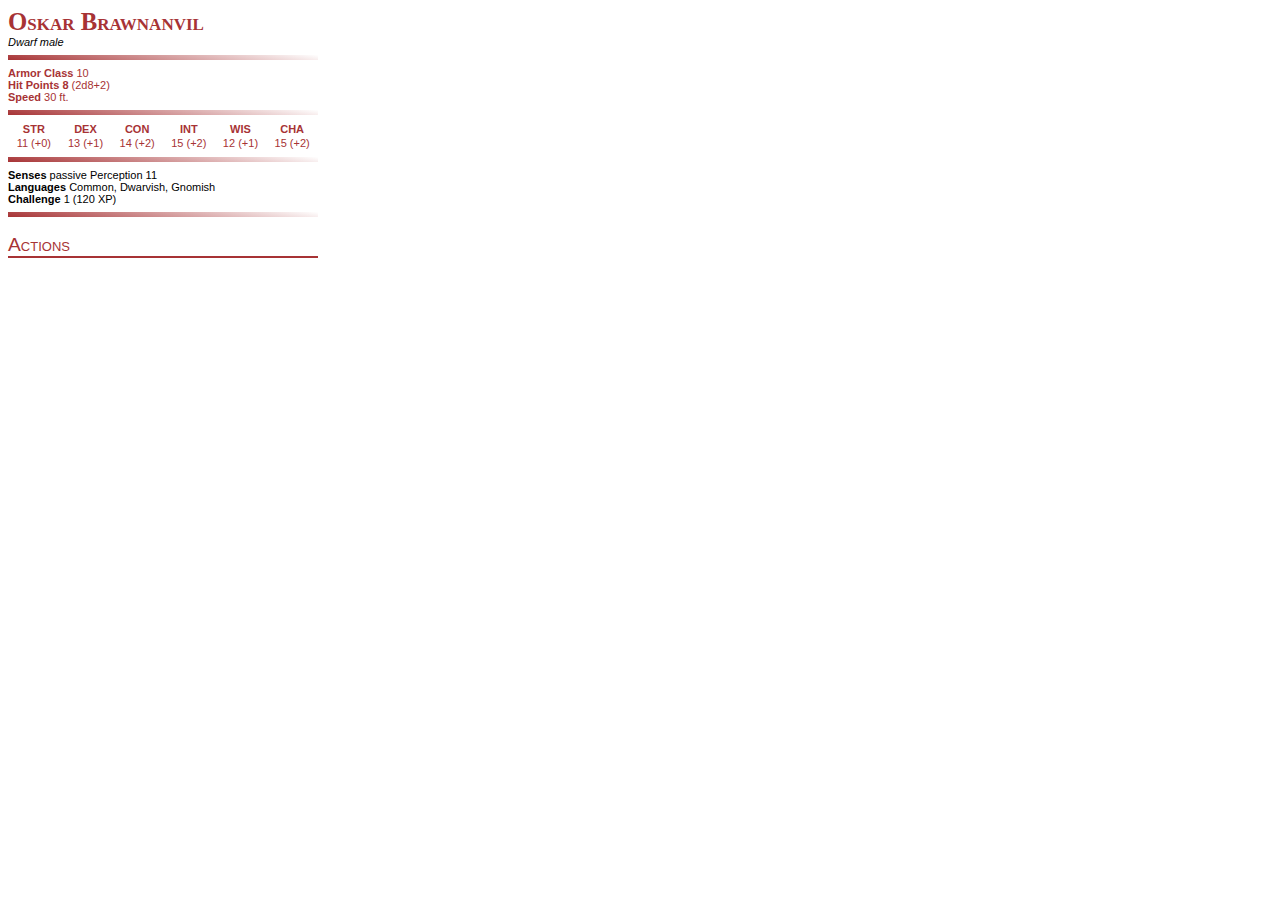
==== index.html @ aa375852 "Add some adjustements to languages" ====
<!doctype html>
<html>
	<head>
		<title>Kauppias : Another merchant NPC generator for D&D</title>
		<meta name="author" content="Pierre Lefèvre">

		<link rel="stylesheet" type="text/css" href="./css/styles.css">

		<script>
			(function(i,s,o,g,r,a,m){i['GoogleAnalyticsObject']=r;i[r]=i[r]||function(){
			(i[r].q=i[r].q||[]).push(arguments)},i[r].l=1*new Date();a=s.createElement(o),
			m=s.getElementsByTagName(o)[0];a.async=1;a.src=g;m.parentNode.insertBefore(a,m)
			})(window,document,'script','//www.google-analytics.com/analytics.js','ga');

			ga('create', 'UA-52714903-1', 'auto');
			ga('send', 'pageview');
		</script>
	</head>

	<body>

		<!-- Markup from http://jsfiddle.net/basmith7/Z2sQK/
				 Use as a template
		 -->
		<div class="template stat-block">
			<div class="name">
			</div>

			<div class="description">
			</div>

			<div class="divider"></div>

			<div class="red">
				<div>
					<span class="bold red">Armor Class</span> <span>10</span>
				</div>

				<div>
					<span class="bold red">Hit Points <span class="hitpoints"></span></span> <span>(2d8+2)</span>
				</div>

				<div>
					<span class="bold red">Speed</span> <span>30 ft.</span>
				</div>
			</div>

			<div class="divider"></div>

			<table>
				<tr>
					<th>STR</th>
					<th>DEX</th>
					<th>CON</th>
					<th>INT</th>
					<th>WIS</th>
					<th>CHA</th>
				</tr>

				<tr>
					<td><span class="stat str"></span> (<span class="str-modifier"></span>)</td>
					<td><span class="stat dex"></span> (<span class="dex-modifier"></span>)</td>
					<td><span class="stat con"></span> (<span class="con-modifier"></span>)</td>
					<td><span class="stat int"></span> (<span class="int-modifier"></span>)</td>
					<td><span class="stat wis"></span> (<span class="wis-modifier"></span>)</td>
					<td><span class="stat cha"></span> (<span class="cha-modifier"></span>)</td>
				</tr>
			</table>

			<div class="divider"></div>

			<div>
				<span class="bold">Senses</span>
				passive Perception <span class="perception"></span>
			</div>

			<div>
				<span class="bold">Languages</span>
				<span class="languages">Common</span>
			</div>

			<div>
				<span class="bold">Challenge</span>
				<span>1 (120 XP)</span>
			</div>

			<div class="divider"></div>

			<div class="actions red">
				Actions
			</div>

			<div class="properties">
				<span class="label"></span>
				<span class="detail"></span>
			</div>
		</div>

		<!-- SCRIPTS -->
		<script type="text/javascript" src="//code.jquery.com/jquery-1.11.0.min.js"></script>
		<script type="text/javascript" src="./js/script.js"></script>
	</body>
</html>
---- css/styles.css ----
.stat-block{width:310px;font-family:Arial,Helvetica,sans-serif;font-size:11px}.divider{background:linear-gradient(10deg,#a73335,#fff);height:5px;margin:7px 0}.name{font-size:225%;font-family:Georgia,serif;font-variant:small-caps;font-weight:bold;color:#a73335}.description{font-style:italic}.bold{font-weight:bold}.red{color:#a73335}table{width:100%;border:0;border-collapse:collapse;color:#a73335}th,td{width:50px;text-align:center}.actions{font-size:175%;font-variant:small-caps;margin:17px 0 0 0;border-bottom:2px solid #a73335}.hr{background:#a73335;height:2px}.attack{margin:5px 0}.attackname{font-weight:bold;font-style:italic}
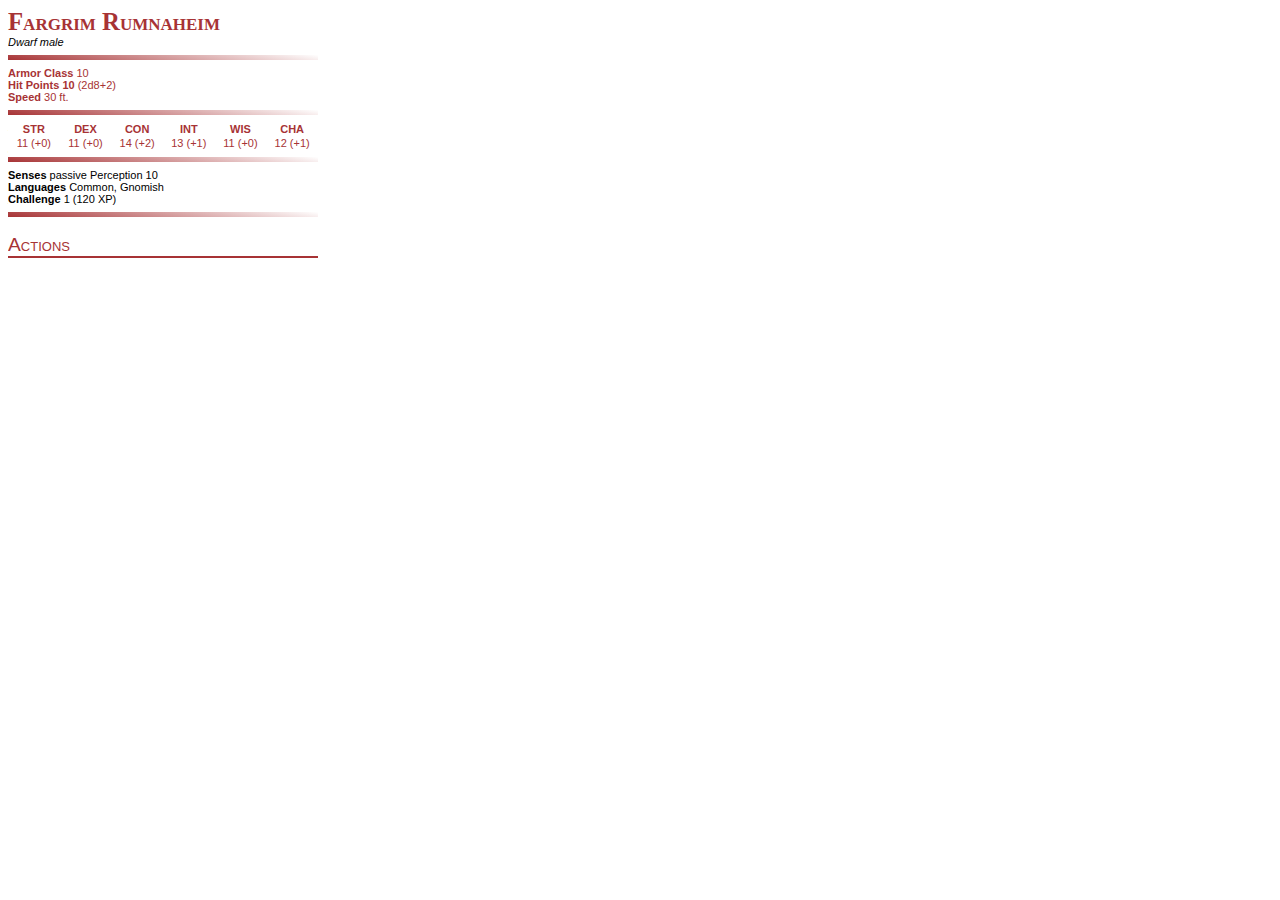
==== commit d28a7eac: "Clear some html" ====
--- a/index.html
+++ b/index.html
@@ -76,7 +76,7 @@
 
 			<div>
 				<span class="bold">Languages</span>
-				<span class="languages">Common</span>
+				<span class="languages"></span>
 			</div>
 
 			<div>
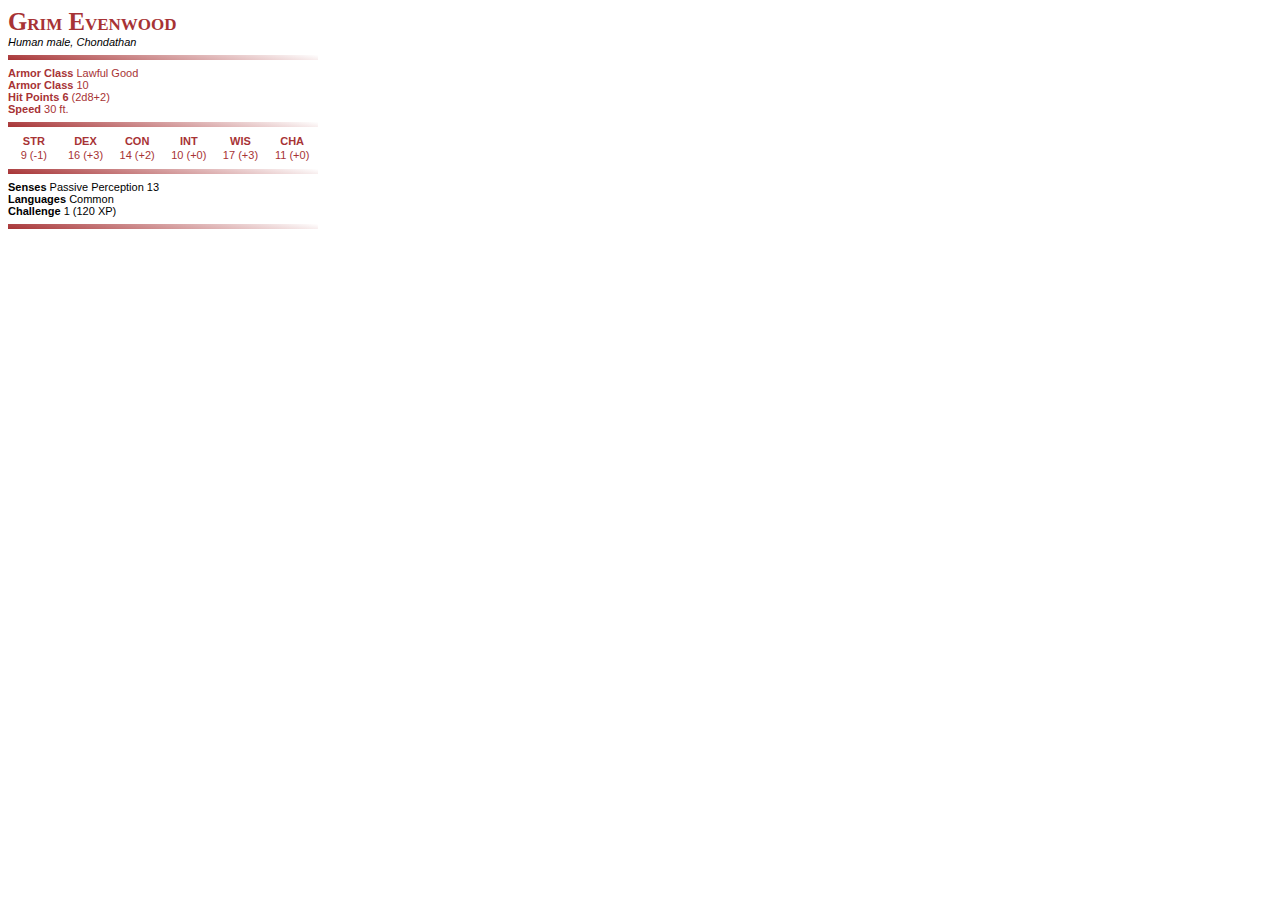
==== commit 7e129d0a: "Set Alignment" ====
--- a/index.html
+++ b/index.html
@@ -32,6 +32,11 @@
 			<div class="divider"></div>
 
 			<div class="red">
+
+				<div>
+					<span class="bold red">Armor Class</span> <span class="alignment"></span>
+				</div>
+
 				<div>
 					<span class="bold red">Armor Class</span> <span>10</span>
 				</div>
@@ -71,7 +76,7 @@
 
 			<div>
 				<span class="bold">Senses</span>
-				passive Perception <span class="perception"></span>
+				Passive Perception <span class="perception"></span>
 			</div>
 
 			<div>
@@ -85,15 +90,6 @@
 			</div>
 
 			<div class="divider"></div>
-
-			<div class="actions red">
-				Actions
-			</div>
-
-			<div class="properties">
-				<span class="label"></span>
-				<span class="detail"></span>
-			</div>
 		</div>
 
 		<!-- SCRIPTS -->
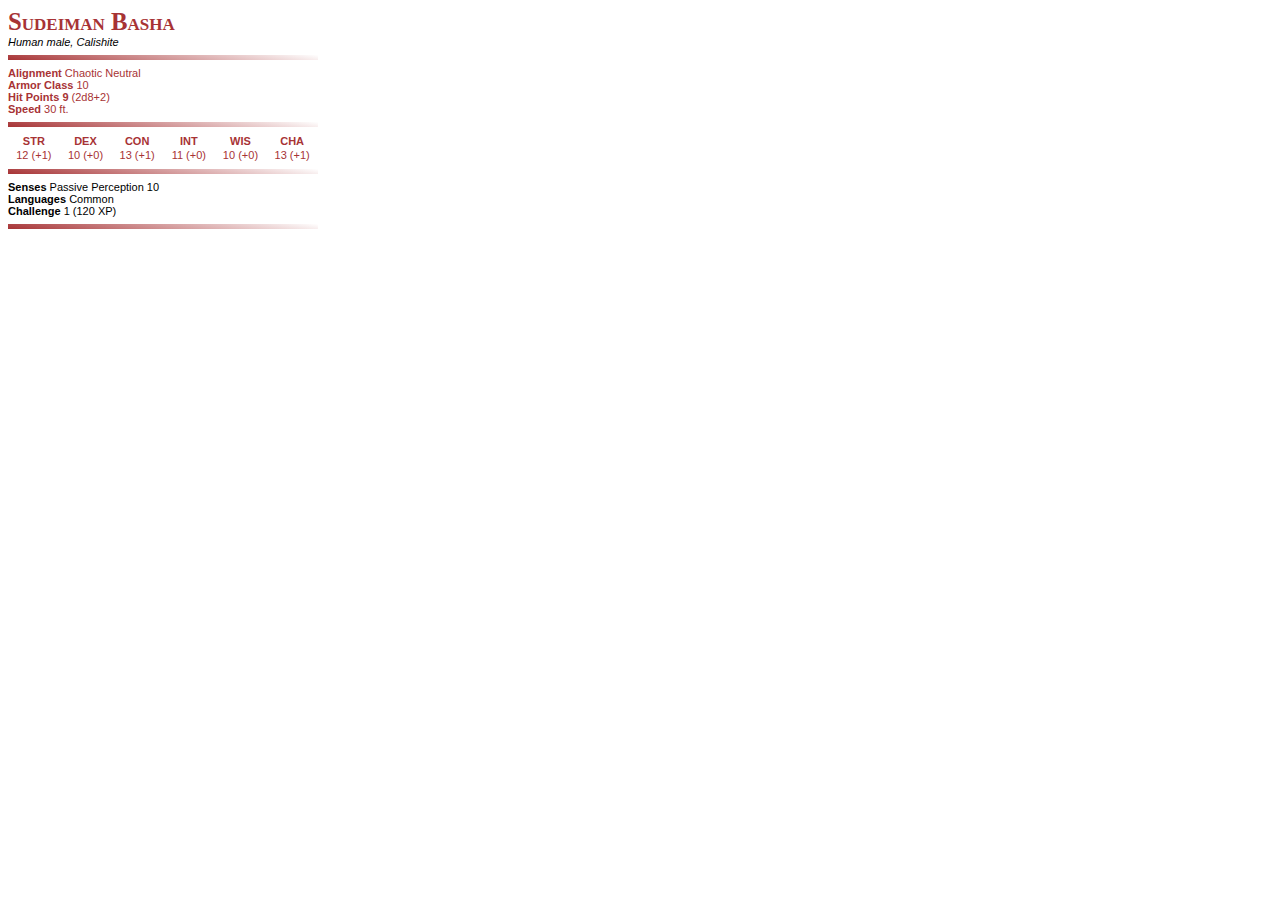
==== commit fc250e76: "Fix a typo" ====
--- a/index.html
+++ b/index.html
@@ -34,7 +34,7 @@
 			<div class="red">
 
 				<div>
-					<span class="bold red">Armor Class</span> <span class="alignment"></span>
+					<span class="bold red">Alignment</span> <span class="alignment"></span>
 				</div>
 
 				<div>
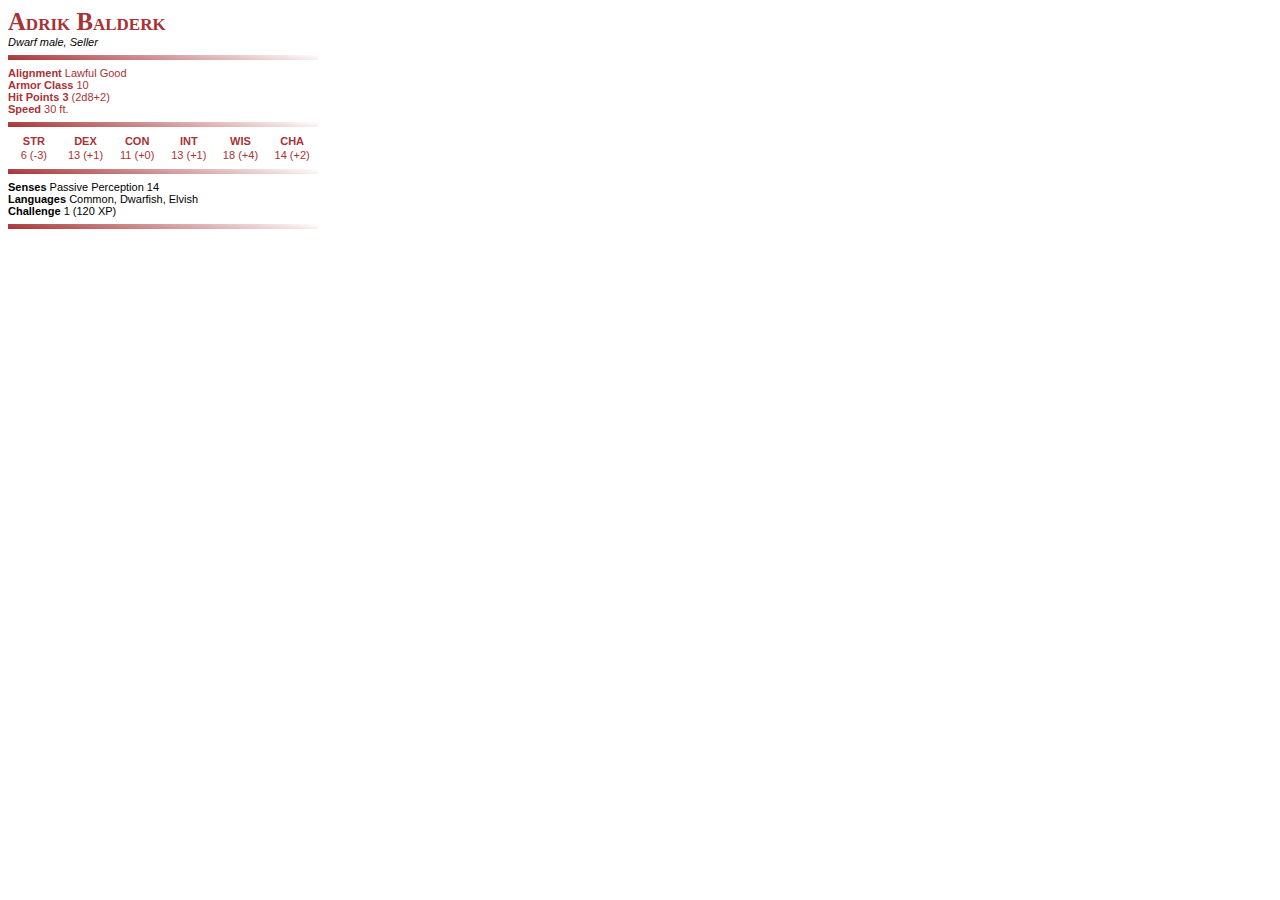
==== commit 42074da2: "Define utf-8 as charset" ====
--- a/index.html
+++ b/index.html
@@ -1,6 +1,7 @@
 <!doctype html>
 <html>
 	<head>
+		<meta charset="UTF-8">
 		<title>Kauppias : Another merchant NPC generator for D&D</title>
 		<meta name="author" content="Pierre Lefèvre">
 
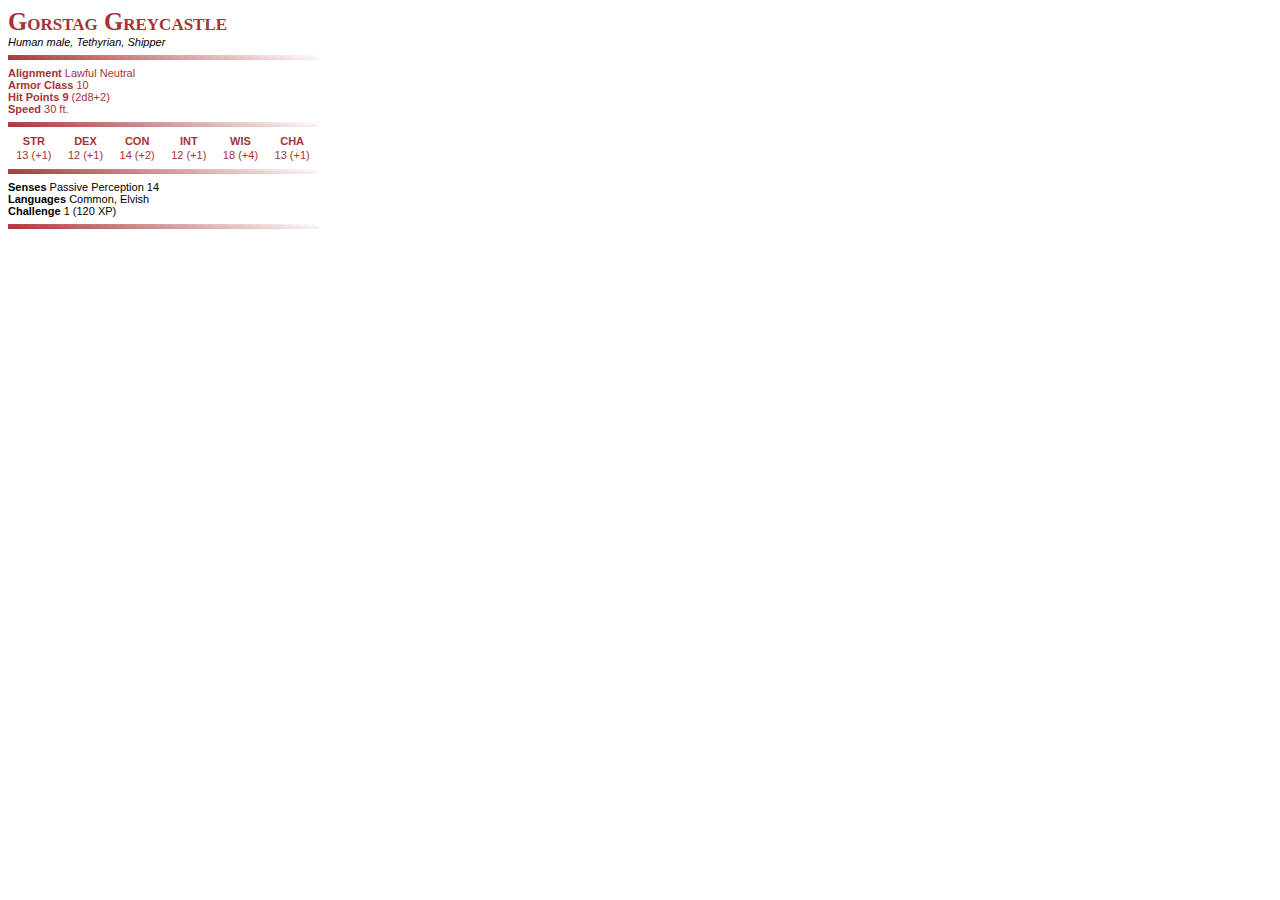
==== commit b84348b0: "Update script and index.html to match with new classes" ====
--- a/index.html
+++ b/index.html
@@ -95,6 +95,8 @@
 
 		<!-- SCRIPTS -->
 		<script type="text/javascript" src="//code.jquery.com/jquery-1.11.0.min.js"></script>
+		<script type="text/javascript" src="./js/Utils.js"></script>
+		<script type="text/javascript" src="./js/Inkubator.js"></script>
 		<script type="text/javascript" src="./js/script.js"></script>
 	</body>
 </html>
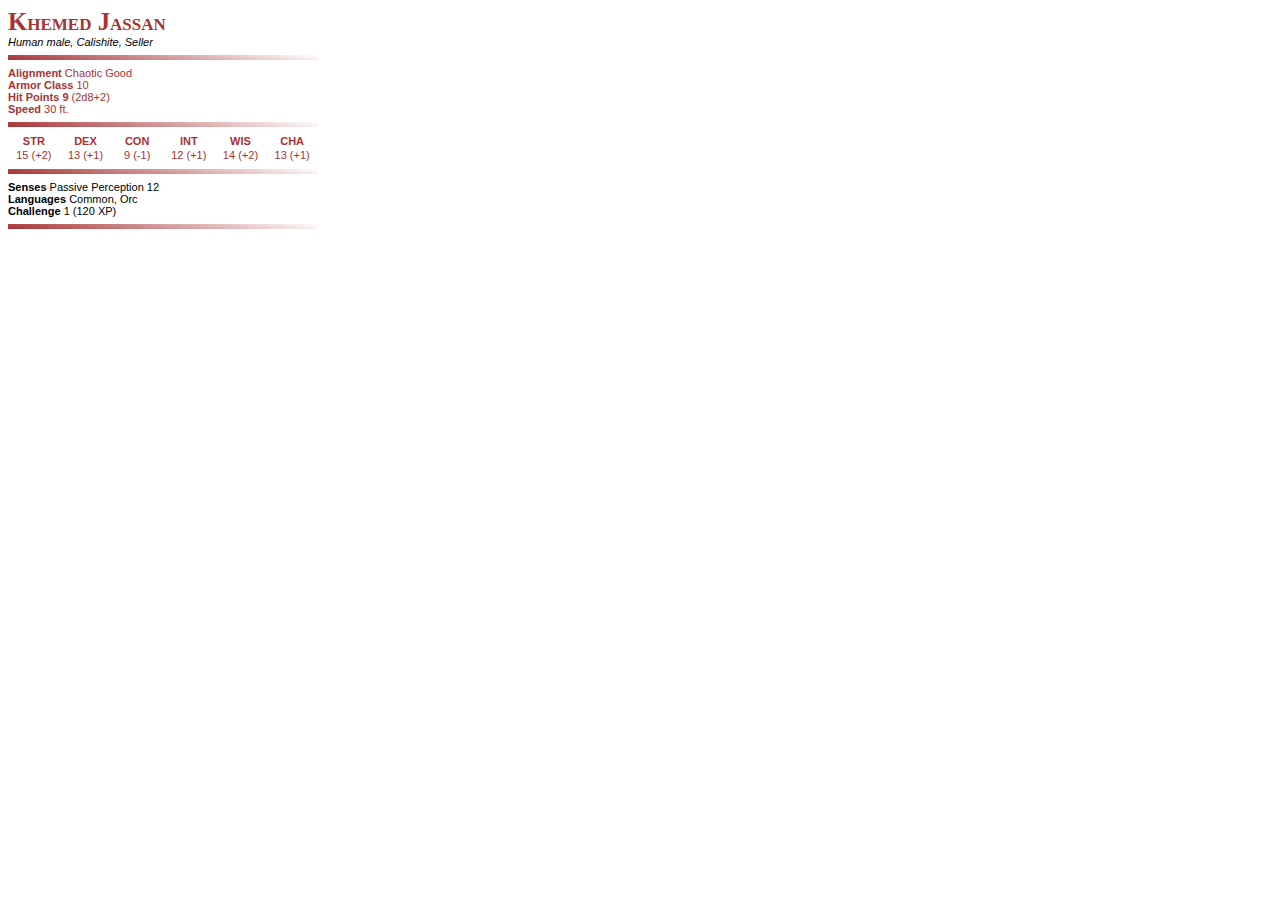
==== commit fe5e2ffb: "Create a specific class extending Inkubator to create Merchant NPC" ====
--- a/index.html
+++ b/index.html
@@ -97,6 +97,7 @@
 		<script type="text/javascript" src="//code.jquery.com/jquery-1.11.0.min.js"></script>
 		<script type="text/javascript" src="./js/Utils.js"></script>
 		<script type="text/javascript" src="./js/Inkubator.js"></script>
+		<script type="text/javascript" src="./js/Kauppias.js"></script>
 		<script type="text/javascript" src="./js/script.js"></script>
 	</body>
 </html>
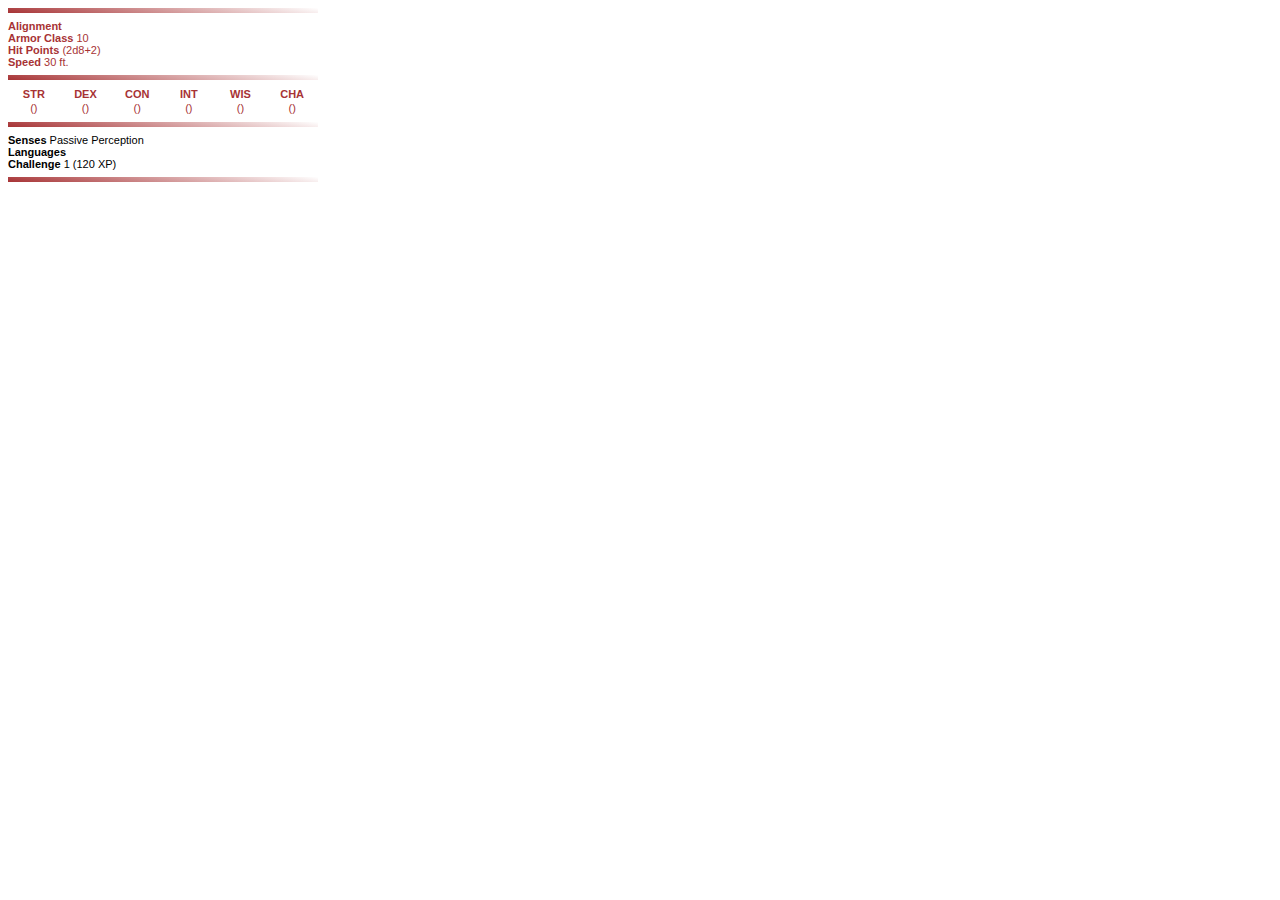
==== commit 8148059f: "Update Inkubator reference for a more maintenable solution" ====
--- a/index.html
+++ b/index.html
@@ -96,7 +96,7 @@
 		<!-- SCRIPTS -->
 		<script type="text/javascript" src="//code.jquery.com/jquery-1.11.0.min.js"></script>
 		<script type="text/javascript" src="./js/Utils.js"></script>
-		<script type="text/javascript" src="./js/Inkubator.js"></script>
+		<script type="text/javascript" src="../inkubator/js/Inkubator.js"></script>
 		<script type="text/javascript" src="./js/Kauppias.js"></script>
 		<script type="text/javascript" src="./js/script.js"></script>
 	</body>
